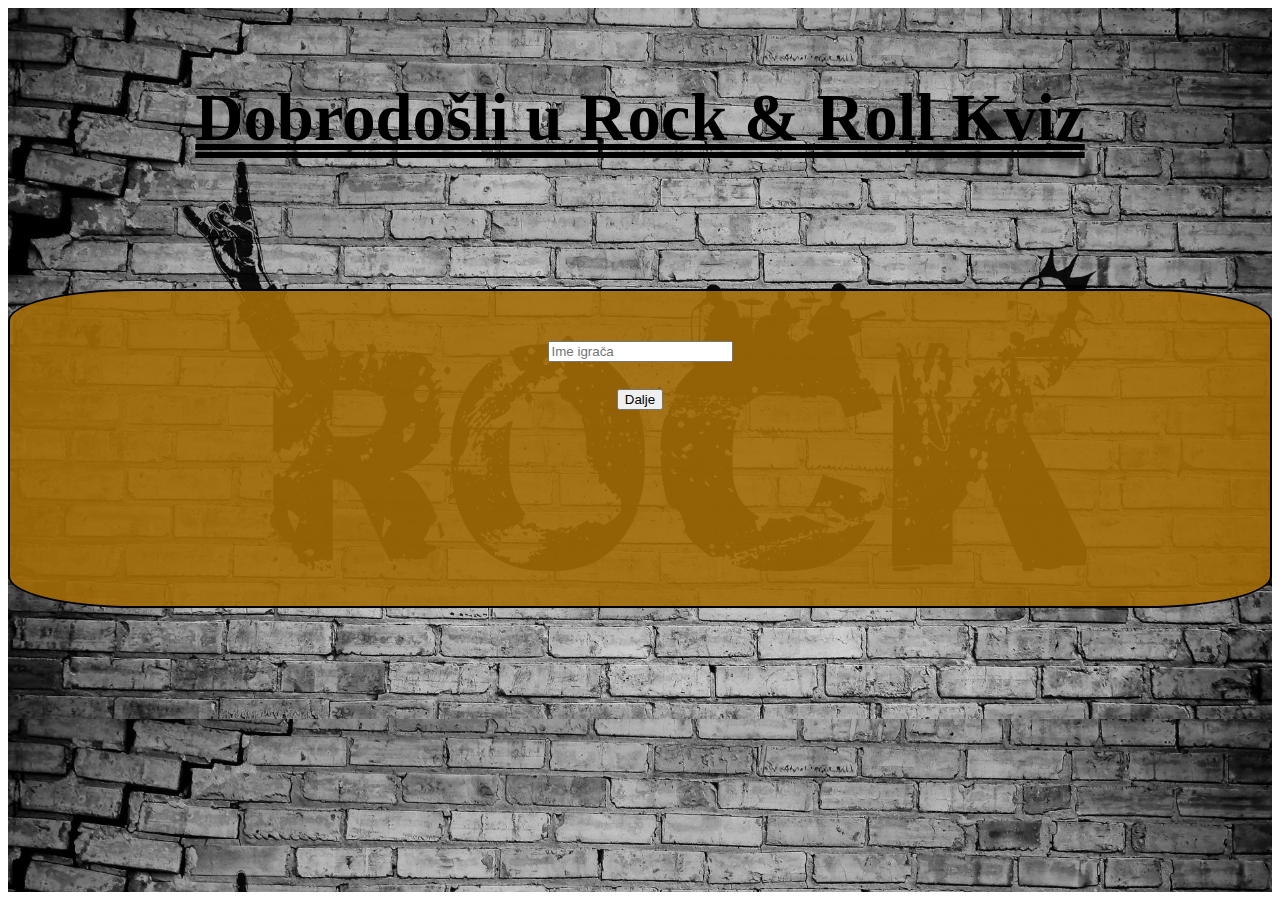
==== hw-3/index.html @ ec738c2d "Update index.html" ====
<html>
    <head>
        <title>
            Kviz
        </title>
        <meta name="author" content="Jovan Bogdanović" />
        <meta name="viewport" content="width=device-width, initial-scale=1">
        <link href="kviz.css" rel="stylesheet">
        <script src="kviz.js"></script>
        <meta charset="utf-8" />
    </head>
    <body>
        <div class="ekran"></br></br></br></br>
            <div class="naslov">
                Dobrodošli u Rock & Roll Kviz
            </div>
    
            <div class="container-fluid">
                <div class="main">
                    <form action="#" onsubmit="return unos()">
                        <div class="form-group">
                            <input type="text" class="form-control" id="name" placeholder="Ime igrača" name="name" required>
                        </div></br>
                        <button type="submit" class="btn btn-primary" id="next">Dalje</button>
                    </form>
                </div>
            </div>
        </div>
    </body>

</html>
---- hw-3/kviz.css ----
.ekran{
    background-image:url("slike/pozadina.jpg");
    position: relative;
    background-size: 100%;
    width: 100%;
    height: 100%;
}

.naslov{
    font-size: 50pt;
    font-family: 'Times New Roman', Times, serif;
    font-weight: bolder;
    color: #000000;
    text-align: center;
    text-decoration-line: underline;
    text-decoration-style: double;
}

.container-fluid{
    background-color: rgba(163, 108, 5, 0.9);;
    border: 2px solid #000000; 
    border-radius: 10%;
    top:15%;
    font-size: 18pt;
    text-align: center;
    margin: auto;
    position: relative;
    padding-top: 50px;
    vertical-align: middle;
    min-height: 30%;
}
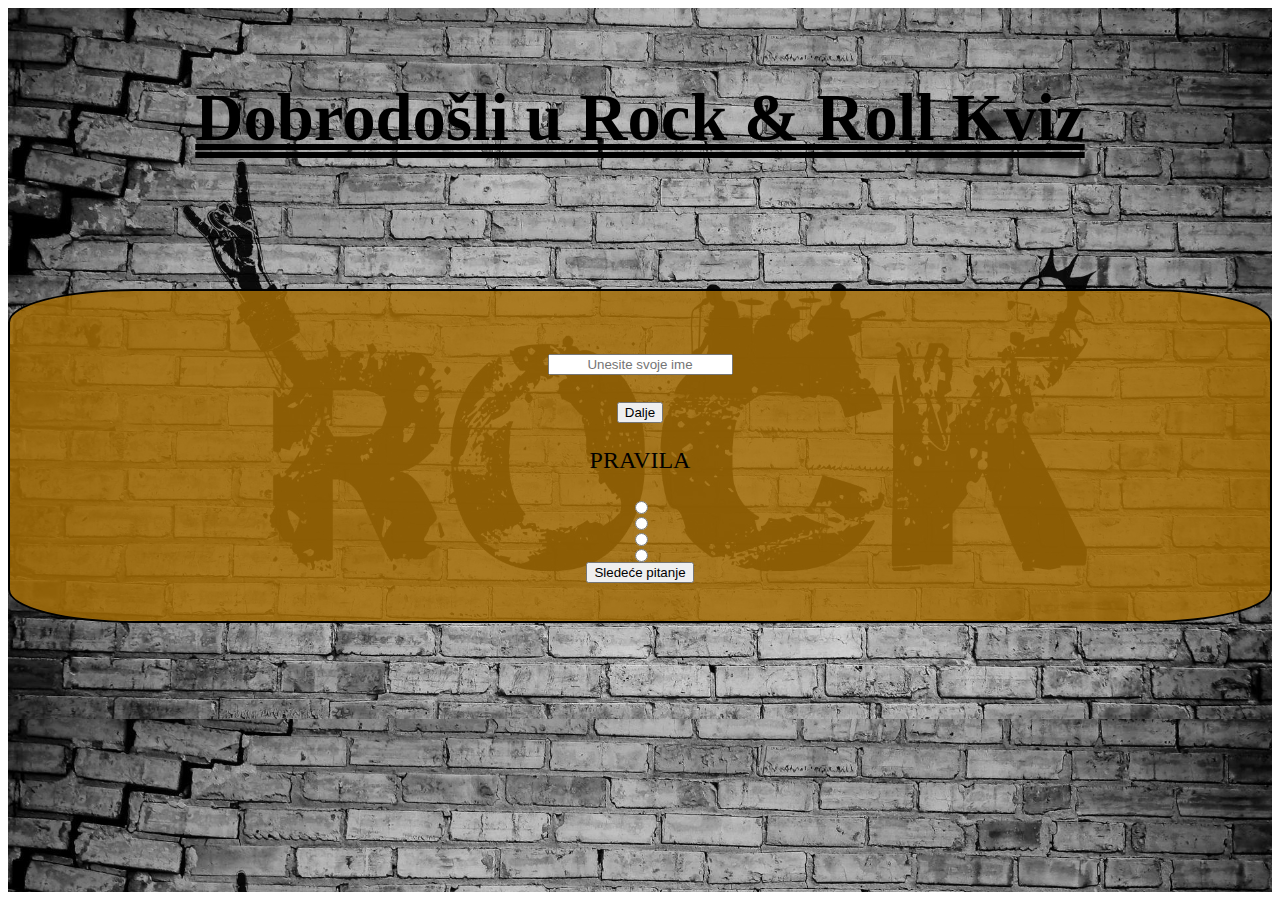
==== commit 2fe81f91: "Update index.html" ====
--- a/hw-3/index.html
+++ b/hw-3/index.html
@@ -6,7 +6,6 @@
         <meta name="author" content="Jovan Bogdanović" />
         <meta name="viewport" content="width=device-width, initial-scale=1">
         <link href="kviz.css" rel="stylesheet">
-        <script src="kviz.js"></script>
         <meta charset="utf-8" />
     </head>
     <body>
@@ -16,16 +15,43 @@
             </div>
     
             <div class="container-fluid">
-                <div class="main">
+                <div id="pocetak">
                     <form action="#" onsubmit="return unos()">
                         <div class="form-group">
-                            <input type="text" class="form-control" id="name" placeholder="Ime igrača" name="name" required>
+                            <input type="text" class="form-control" id="name" placeholder="Unesite svoje ime" name="name" required>
                         </div></br>
-                        <button type="submit" class="btn btn-primary" id="next">Dalje</button>
+                        <button type="submit" id="next">Dalje</button>
                     </form>
+                </div>
+
+                <div id="pravila">
+                    <p>PRAVILA</p>
+                </div>
+
+                <div class= "kviz">
+                    <div id="question"></div>
+                    <div>
+                        <input type="radio" id="opt1" name="options">
+                        <span id="optt1"></span>
+                    </div>
+                    <div>
+                        <input type="radio" id="opt2" name="options">
+                        <span id="optt2"></span>
+                    </div>
+                    <div>
+                        <input type="radio" id="opt3" name="options">
+                        <span id="optt3"></span>
+                    </div>
+                    <div>
+                        <input type="radio" id="opt4" name="options">
+                        <span id="optt4"></span>
+                    </div>
+                    <button onclick="proveri()">Sledeće pitanje</button>
                 </div>
             </div>
         </div>
+        <script src="kviz.js"></script>
+        <script src="pitanja.js"></script>
     </body>
 
 </html>
--- a/hw-3/kviz.css
+++ b/hw-3/kviz.css
@@ -17,15 +17,15 @@
 }
 
 .container-fluid{
-    background-color: rgba(163, 108, 5, 0.9);;
+    background-color: rgba(163, 108, 5, 0.85);;
     border: 2px solid #000000; 
     border-radius: 10%;
     top:15%;
     font-size: 18pt;
-    text-align: center;
+    text-align-last: center;
     margin: auto;
     position: relative;
-    padding-top: 50px;
     vertical-align: middle;
-    min-height: 30%;
+    padding-bottom: 3%;
+    padding-top: 5%;
 }
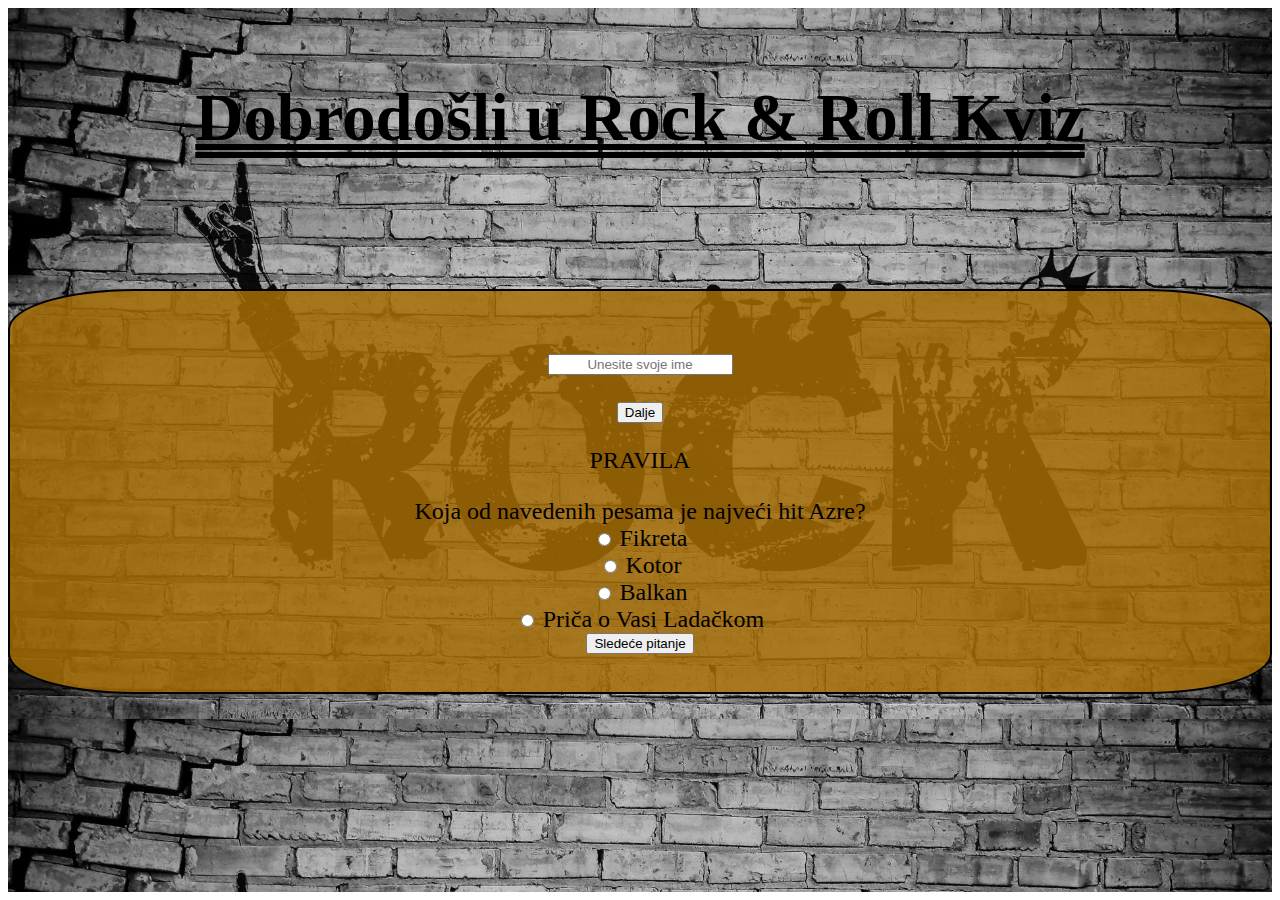
==== commit 7d6764c6: "Update index.html" ====
--- a/hw-3/index.html
+++ b/hw-3/index.html
@@ -30,28 +30,28 @@
 
                 <div class= "kviz">
                     <div id="question"></div>
-                    <div>
+                    <div class="poravnaj">
                         <input type="radio" id="opt1" name="options">
                         <span id="optt1"></span>
                     </div>
-                    <div>
+                    <div class="poravnaj">
                         <input type="radio" id="opt2" name="options">
                         <span id="optt2"></span>
                     </div>
-                    <div>
+                    <div class="poravnaj">
                         <input type="radio" id="opt3" name="options">
                         <span id="optt3"></span>
                     </div>
-                    <div>
+                    <div class="poravnaj">
                         <input type="radio" id="opt4" name="options">
                         <span id="optt4"></span>
                     </div>
-                    <button onclick="proveri()">Sledeće pitanje</button>
+                    <button onclick="checkAnswer()">Sledeće pitanje</button>
                 </div>
             </div>
         </div>
+        <script src="pitanja.js"></script>
         <script src="kviz.js"></script>
-        <script src="pitanja.js"></script>
     </body>
 
 </html>
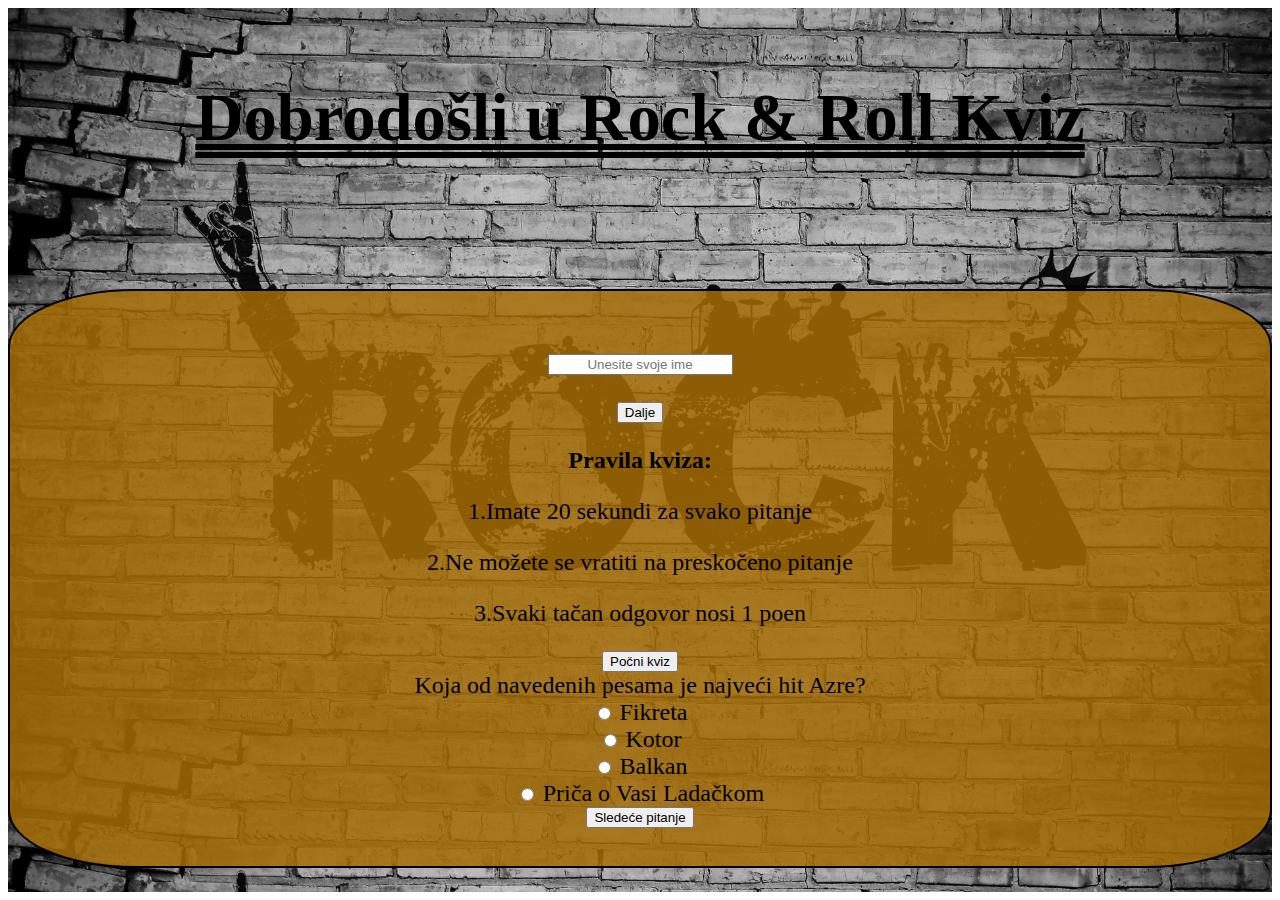
==== commit b068040d: "Update index.html" ====
--- a/hw-3/index.html
+++ b/hw-3/index.html
@@ -15,17 +15,21 @@
             </div>
     
             <div class="container-fluid">
+
                 <div id="pocetak">
-                    <form action="#" onsubmit="return unos()">
-                        <div class="form-group">
-                            <input type="text" class="form-control" id="name" placeholder="Unesite svoje ime" name="name" required>
-                        </div></br>
-                        <button type="submit" id="next">Dalje</button>
-                    </form>
+                    <div class="form-group">
+                        <input type="text" class="form-control" id="name" placeholder="Unesite svoje ime" name="name" required>
+                    </div></br>
+                    <button type="submit" id="next">Dalje</button>
                 </div>
 
                 <div id="pravila">
-                    <p>PRAVILA</p>
+                    <p><b>Pravila kviza:</b></p>
+                    <p>1.Imate 20 sekundi za svako pitanje</p>
+                    <p>2.Ne možete se vratiti na preskočeno pitanje</p>
+                    <p>3.Svaki tačan odgovor nosi 1 poen</p>
+
+                    <button type="submit" id="next">Počni kviz</button>
                 </div>
 
                 <div class= "kviz">
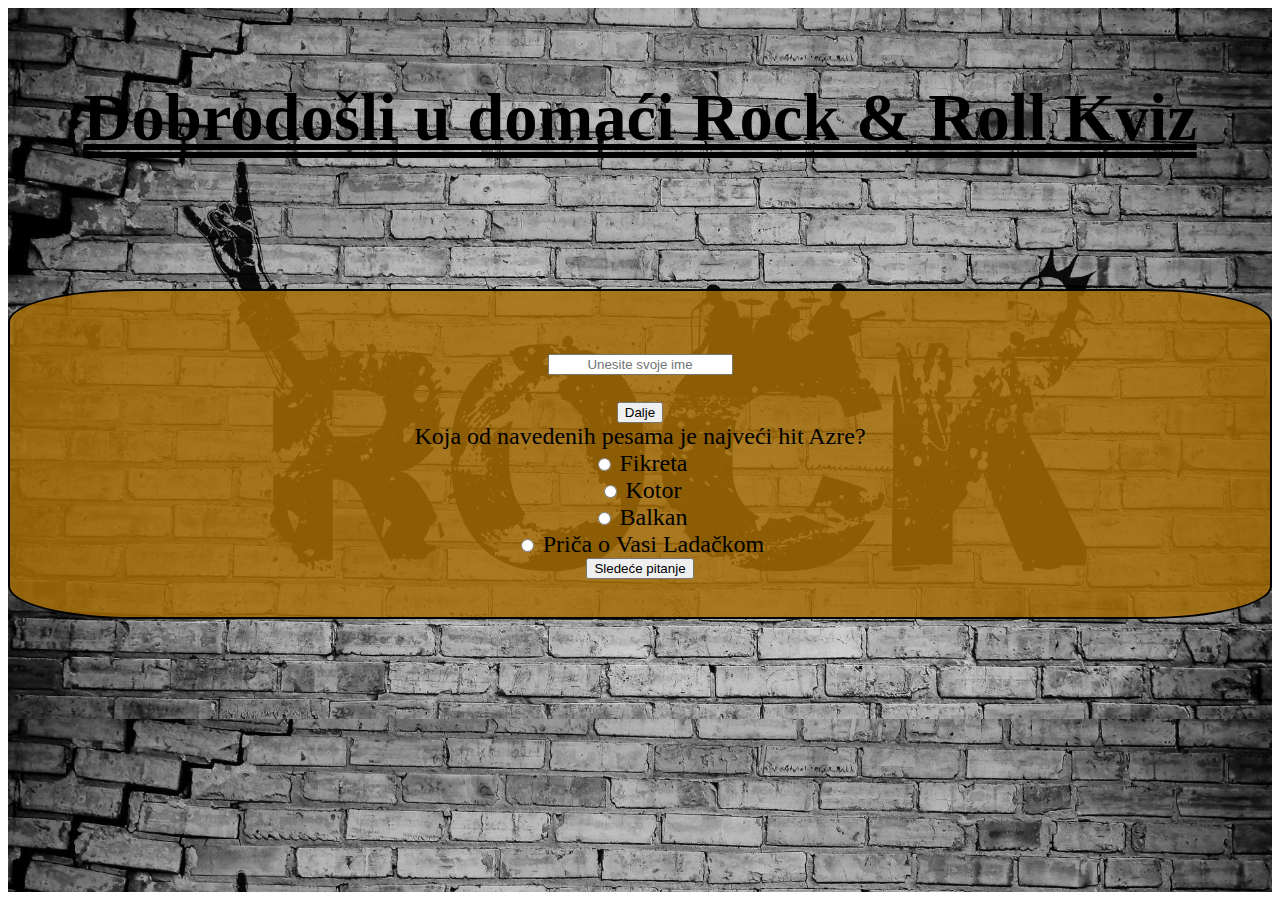
==== commit 70d56d6b: "Update index.html" ====
--- a/hw-3/index.html
+++ b/hw-3/index.html
@@ -11,7 +11,7 @@
     <body>
         <div class="ekran"></br></br></br></br>
             <div class="naslov">
-                Dobrodošli u Rock & Roll Kviz
+                Dobrodošli u domaći Rock & Roll Kviz
             </div>
     
             <div class="container-fluid">
@@ -29,10 +29,10 @@
                     <p>2.Ne možete se vratiti na preskočeno pitanje</p>
                     <p>3.Svaki tačan odgovor nosi 1 poen</p>
 
-                    <button type="submit" id="next">Počni kviz</button>
+                    <button type="submit" id="pocni">Počni kviz</button>
                 </div>
 
-                <div class= "kviz">
+                <div id= "kviz">
                     <div id="question"></div>
                     <div class="poravnaj">
                         <input type="radio" id="opt1" name="options">
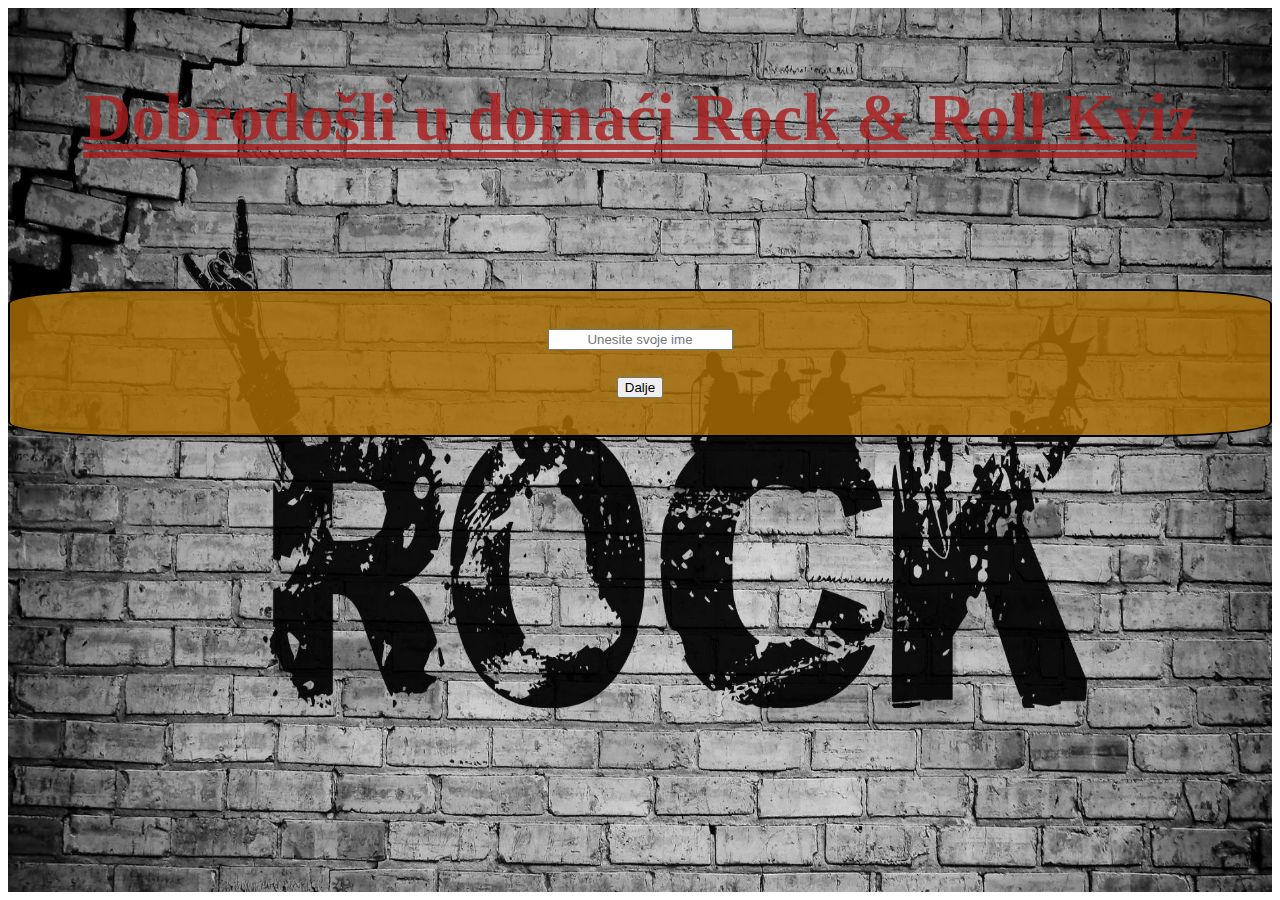
==== commit a8a95623: "Update index.html" ====
--- a/hw-3/index.html
+++ b/hw-3/index.html
@@ -13,7 +13,6 @@
             <div class="naslov">
                 Dobrodošli u domaći Rock & Roll Kviz
             </div>
-    
             <div class="container-fluid">
 
                 <div id="pocetak">
@@ -31,9 +30,8 @@
 
                     <button type="submit" id="pocni">Počni kviz</button>
                 </div>
-
                 <div id= "kviz">
-                    <div id="question"></div>
+                    <div id="question"></div></br>
                     <div class="poravnaj">
                         <input type="radio" id="opt1" name="options">
                         <span id="optt1"></span>
@@ -49,8 +47,10 @@
                     <div class="poravnaj">
                         <input type="radio" id="opt4" name="options">
                         <span id="optt4"></span>
+                    </div></br>
+                    <div class="poravnaj">
+                    <button onclick="checkAnswer()">Sledeće pitanje</button>
                     </div>
-                    <button onclick="checkAnswer()">Sledeće pitanje</button>
                 </div>
             </div>
         </div>
--- a/hw-3/kviz.css
+++ b/hw-3/kviz.css
@@ -1,7 +1,6 @@
 .ekran{
     background-image:url("slike/pozadina.jpg");
-    position: relative;
-    background-size: 100%;
+    background-size: 100% 100%;
     width: 100%;
     height: 100%;
 }
@@ -10,7 +9,7 @@
     font-size: 50pt;
     font-family: 'Times New Roman', Times, serif;
     font-weight: bolder;
-    color: #000000;
+    color: #aa1d1dd0;
     text-align: center;
     text-decoration-line: underline;
     text-decoration-style: double;
@@ -25,7 +24,18 @@
     text-align-last: center;
     margin: auto;
     position: relative;
-    vertical-align: middle;
     padding-bottom: 3%;
-    padding-top: 5%;
+    padding-top: 3%;
 }
+
+#question{
+    font-size: 20pt;
+    text-align-last: center;
+    font-weight: bold;
+}
+
+.poravnaj{
+    font-size: 17pt;
+    text-align-last: left;
+    padding-left: 45%;
+}
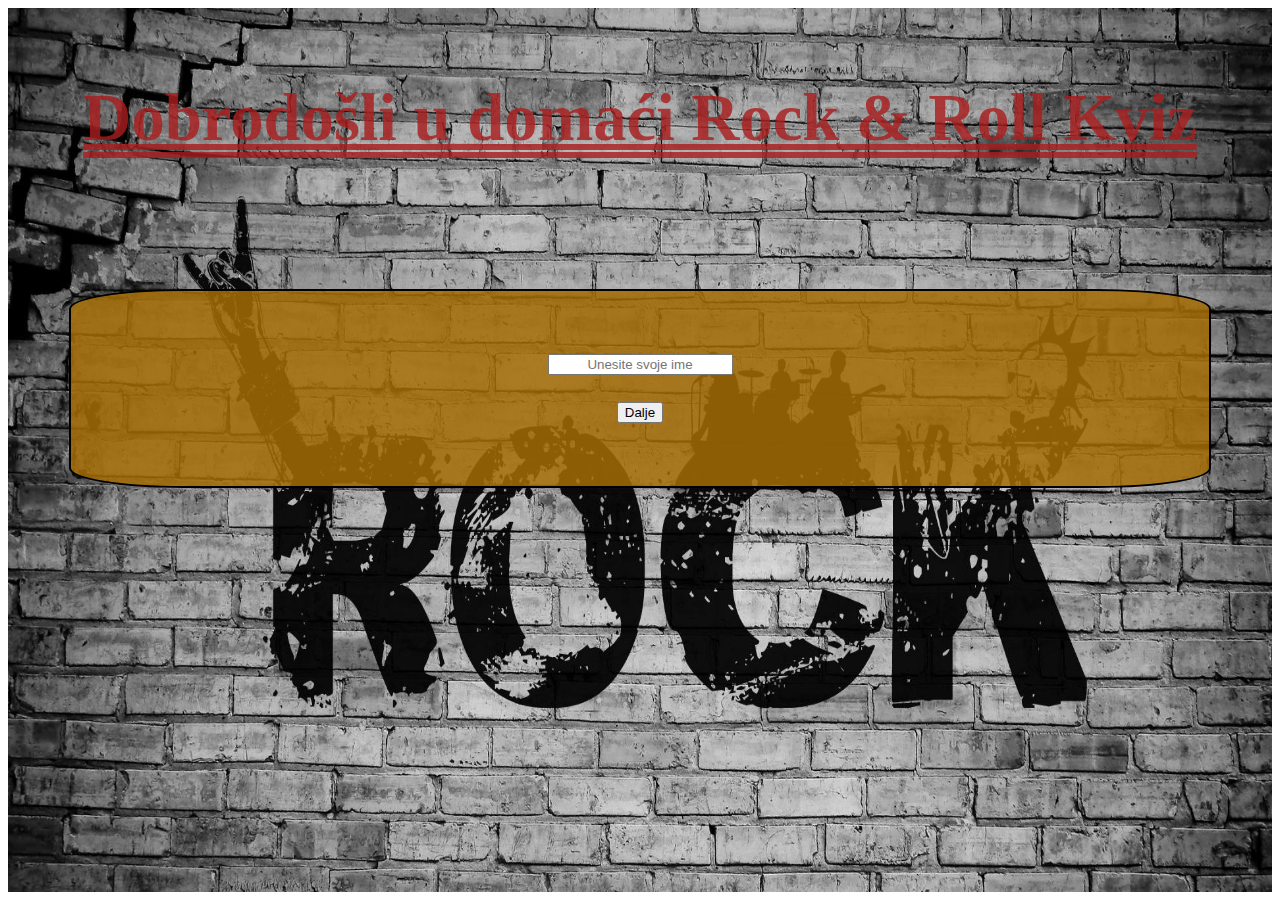
==== commit 0043cfa8: "Update index.html" ====
--- a/hw-3/index.html
+++ b/hw-3/index.html
@@ -14,7 +14,7 @@
                 Dobrodošli u domaći Rock & Roll Kviz
             </div>
             <div class="container-fluid">
-
+                
                 <div id="pocetak">
                     <div class="form-group">
                         <input type="text" class="form-control" id="name" placeholder="Unesite svoje ime" name="name" required>
@@ -35,22 +35,20 @@
                     <div class="poravnaj">
                         <input type="radio" id="opt1" name="options">
                         <span id="optt1"></span>
-                    </div>
-                    <div class="poravnaj">
+                    </br>
                         <input type="radio" id="opt2" name="options">
                         <span id="optt2"></span>
-                    </div>
-                    <div class="poravnaj">
+                    </br>
                         <input type="radio" id="opt3" name="options">
                         <span id="optt3"></span>
-                    </div>
-                    <div class="poravnaj">
+                    </br>
                         <input type="radio" id="opt4" name="options">
                         <span id="optt4"></span>
-                    </div></br>
-                    <div class="poravnaj">
+                    </div>
+                    </br>
                     <button onclick="checkAnswer()">Sledeće pitanje</button>
-                    </div>
+                    <button id="prekid">Odustani</button>
+                    
                 </div>
             </div>
         </div>
--- a/hw-3/kviz.css
+++ b/hw-3/kviz.css
@@ -24,8 +24,9 @@
     text-align-last: center;
     margin: auto;
     position: relative;
-    padding-bottom: 3%;
-    padding-top: 3%;
+    padding-bottom: 5%;
+    padding-top: 5%;
+    width: 90%;
 }
 
 #question{
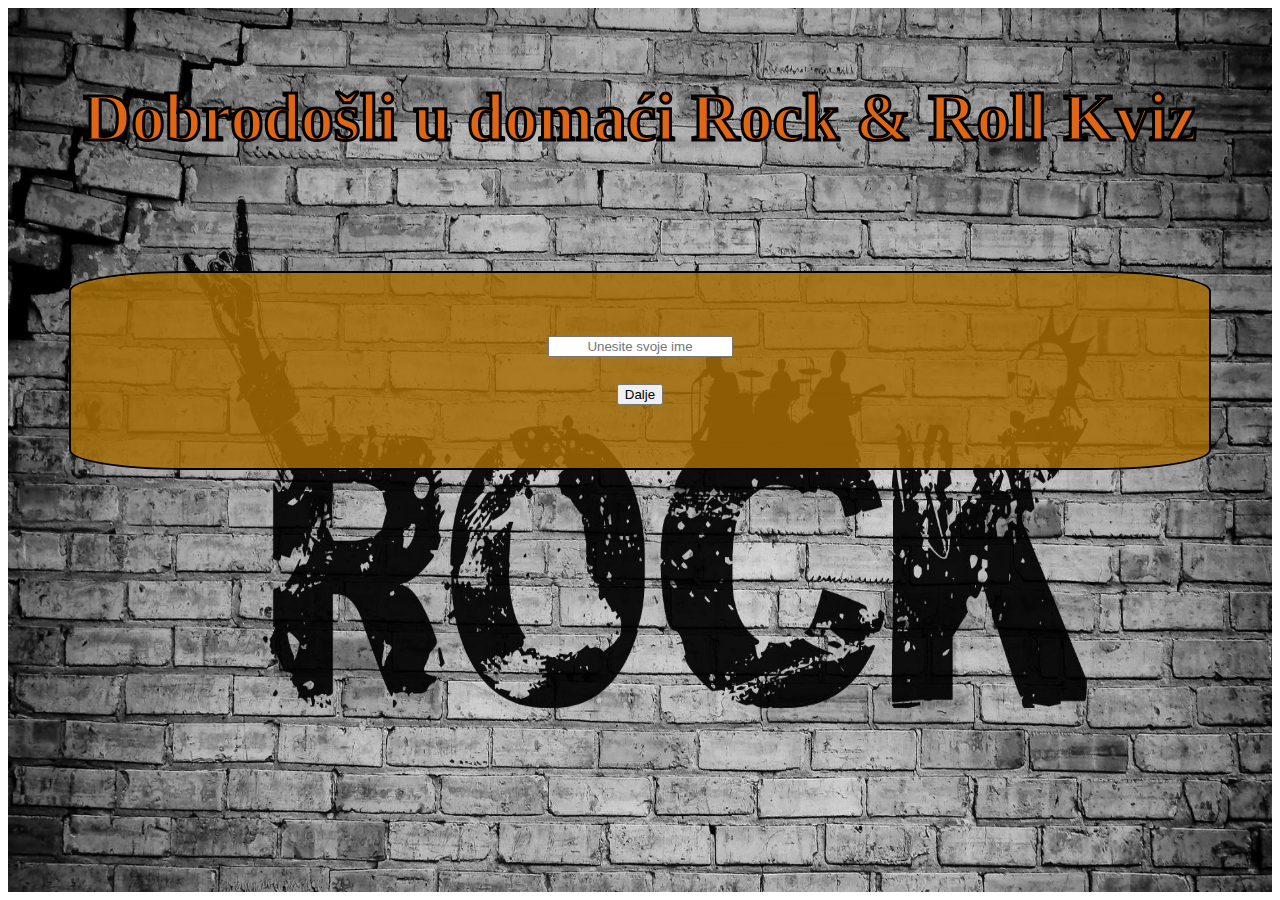
==== commit 88e7ad78: "Update index.html" ====
--- a/hw-3/index.html
+++ b/hw-3/index.html
@@ -14,7 +14,7 @@
                 Dobrodošli u domaći Rock & Roll Kviz
             </div>
             <div class="container-fluid">
-                
+
                 <div id="pocetak">
                     <div class="form-group">
                         <input type="text" class="form-control" id="name" placeholder="Unesite svoje ime" name="name" required>
@@ -46,7 +46,7 @@
                         <span id="optt4"></span>
                     </div>
                     </br>
-                    <button onclick="checkAnswer()">Sledeće pitanje</button>
+                    <button id="sledece" >Dalje</button>
                     <button id="prekid">Odustani</button>
                     
                 </div>
--- a/hw-3/kviz.css
+++ b/hw-3/kviz.css
@@ -9,17 +9,16 @@
     font-size: 50pt;
     font-family: 'Times New Roman', Times, serif;
     font-weight: bolder;
-    color: #aa1d1dd0;
+    color: rgb(223, 102, 21);
     text-align: center;
-    text-decoration-line: underline;
-    text-decoration-style: double;
+    -webkit-text-stroke: 3px #000000;
 }
 
 .container-fluid{
     background-color: rgba(163, 108, 5, 0.85);;
     border: 2px solid #000000; 
     border-radius: 10%;
-    top:15%;
+    top:13%;
     font-size: 18pt;
     text-align-last: center;
     margin: auto;
